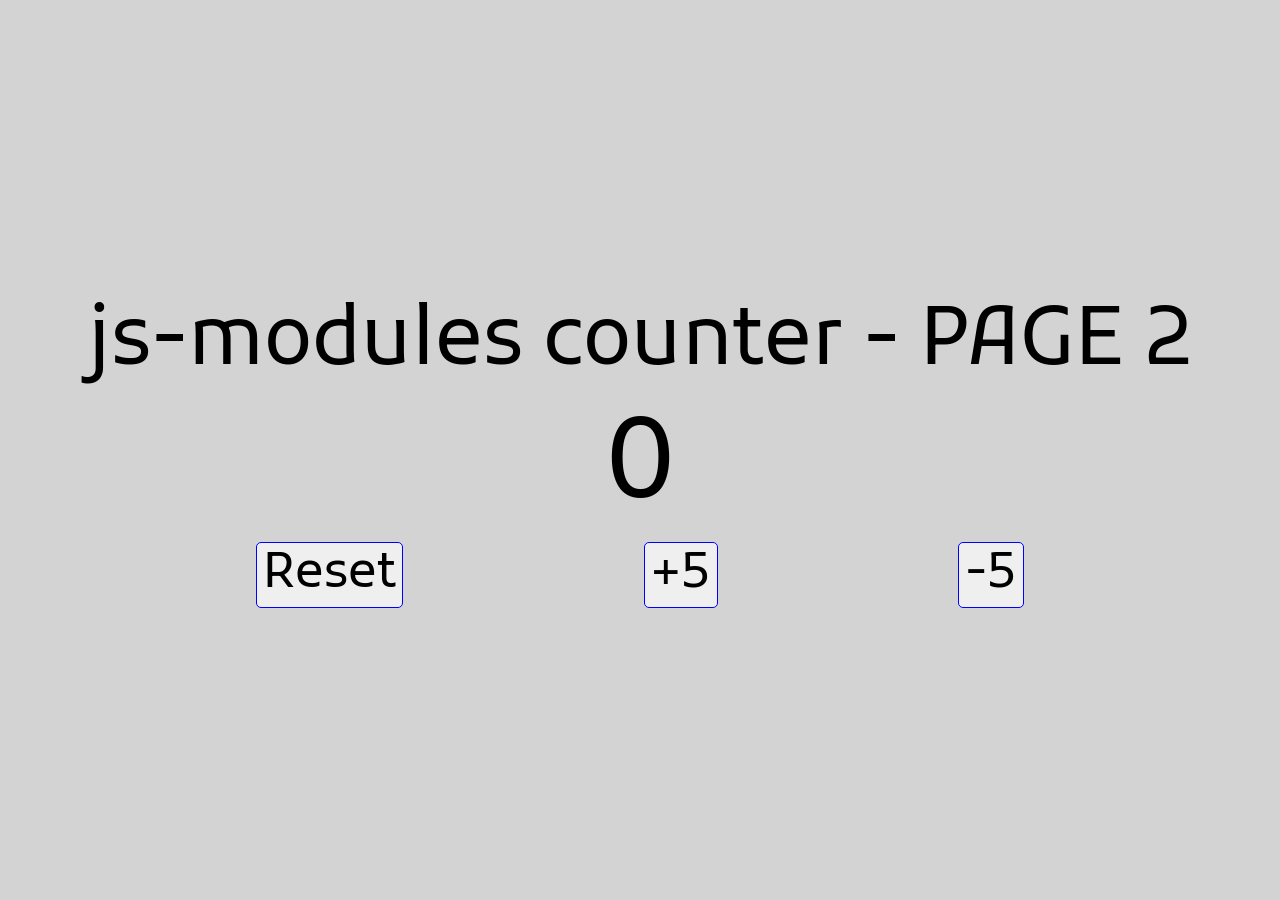
==== src/page2.html @ 07e81c24 "+" ====
<!DOCTYPE HTML>

<html>

<head>
	<meta http-equiv="Content-Type" content="text/html; charset=UTF-8" />
    <title>js-modules</title>
    <link rel="stylesheet" href="./css/index.css">
    <link href="https://fonts.googleapis.com/css2?family=Kufam:ital,wght@1,900&display=swap" rel="stylesheet">    
    <script data-main="script/main2" src="script/lib/require.js"></script>
</head>

<body>
    <div class="container">
        <label class="counterLabel">js-modules counter - PAGE 2</label>
        <label class="counter">0</label>
        <div class="buttonContainer">
            <button id="resetButton">Reset</button>
            <button id="plusButton">+5</button>
            <button id="minusButton">-5</button>
        </div>
    </div>        
  <!--   <script>
        requirejs(['main'], (main)=>{    
            window.onload = main.initializeCounter(document);
        });
    </script> -->
</body>

</html>
---- src/css/index.css ----
html, body {
    height: 100%;      
    padding: 0px;
    margin: 0px;
    background-color: lightgrey;
}

div.container {   
    height: 100%;
    
    display: flex;
    flex-direction: column;    
    justify-content: center;
    align-items: center; 
    font-family: 'Kufam', cursive;
}

.counterLabel{    
    font-size: 5em;
}

.counter {            
    font-size: 7em;
}

.buttonContainer{
    width: 60%;
    display: flex;
    flex-direction: row;
    justify-content: space-between;    
}

.buttonContainer button{
    font-family: 'Kufam', cursive;
    font-size: 3em;    
    border: 1px solid blue;
    border-radius: 5px;
}

.nextPageButton {
    font-family: 'Kufam', cursive;
    font-size: 3em;    
    border: 1px solid blue;
    border-radius: 5px;
    margin-top: 15px;
}
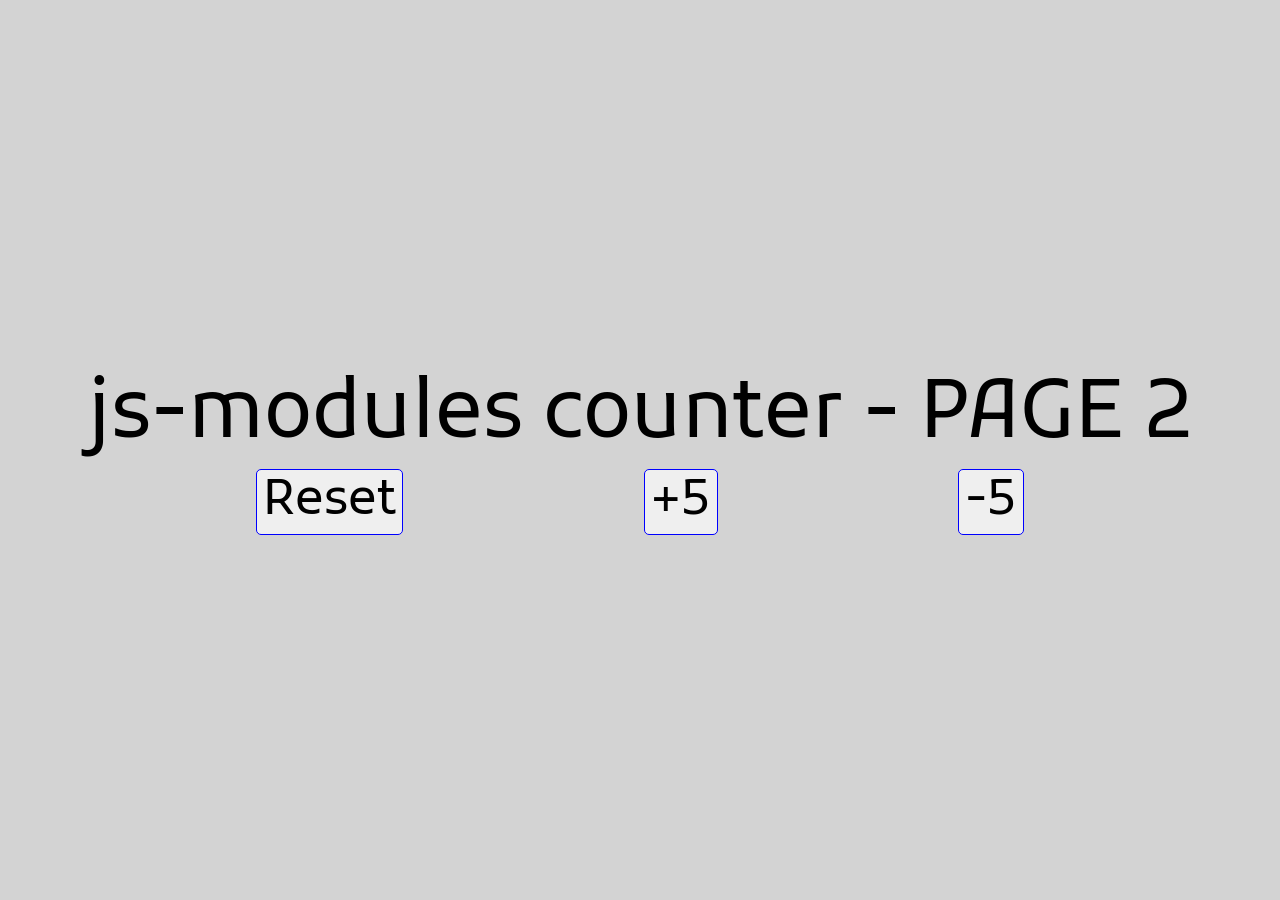
==== commit 64421ce4: "+" ====
--- a/src/page2.html
+++ b/src/page2.html
@@ -7,24 +7,19 @@
     <title>js-modules</title>
     <link rel="stylesheet" href="./css/index.css">
     <link href="https://fonts.googleapis.com/css2?family=Kufam:ital,wght@1,900&display=swap" rel="stylesheet">    
-    <script data-main="script/main2" src="script/lib/require.js"></script>
+    <script data-main="script/page2.js" src="script/lib/require.js"></script>
 </head>
 
 <body>
     <div class="container">
         <label class="counterLabel">js-modules counter - PAGE 2</label>
-        <label class="counter">0</label>
+        <label class="counter"></label>
         <div class="buttonContainer">
             <button id="resetButton">Reset</button>
             <button id="plusButton">+5</button>
             <button id="minusButton">-5</button>
         </div>
     </div>        
-  <!--   <script>
-        requirejs(['main'], (main)=>{    
-            window.onload = main.initializeCounter(document);
-        });
-    </script> -->
 </body>
 
 </html>
